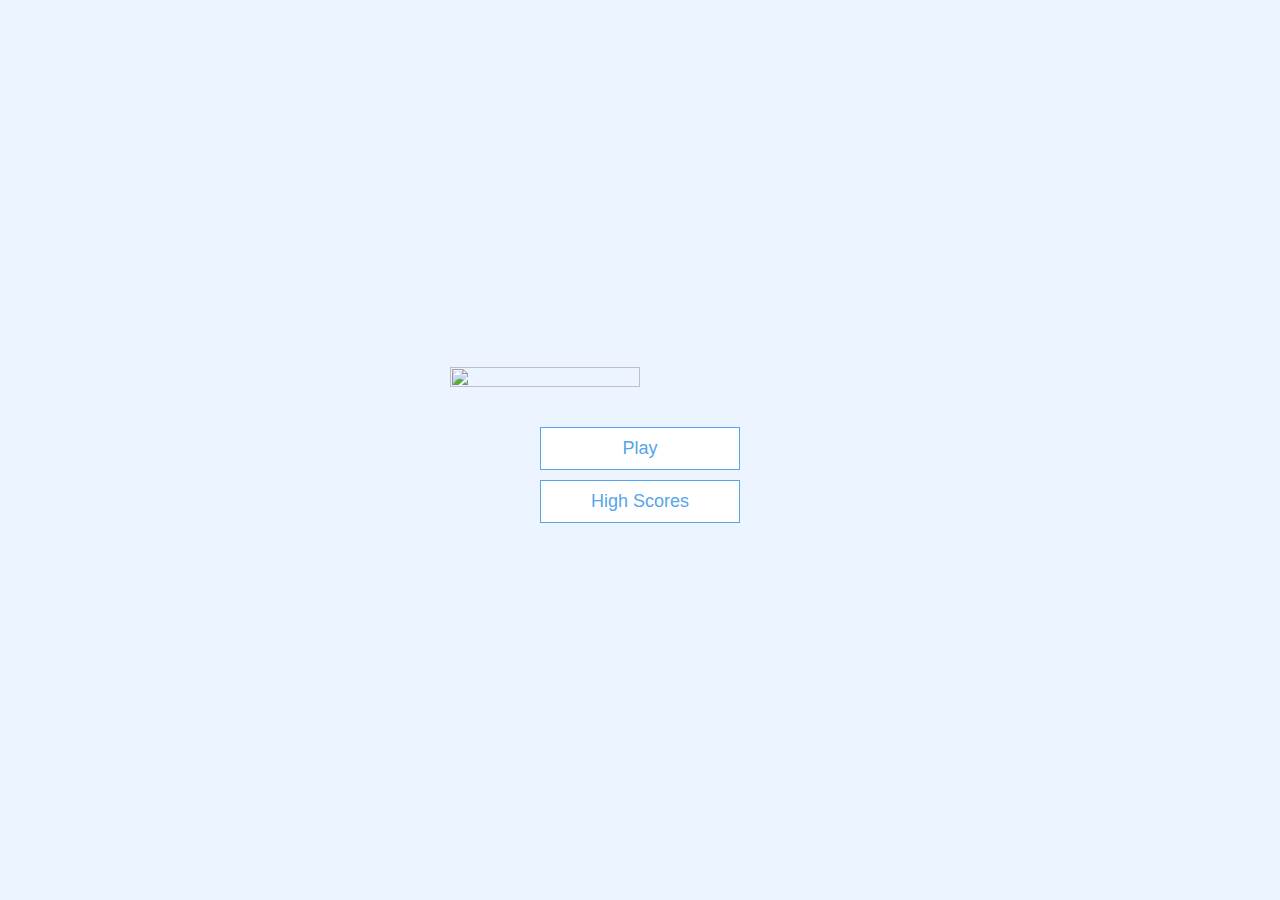
==== LearningGame/index.html @ 871e44ec "Ajout jeu quiz" ====
<!DOCTYPE html>
<html lang="en">
  <head>
    <meta charset="UTF-8" />
    <meta name="viewport" content="width=device-width, initial-scale=1.0" />
    <meta http-equiv="X-UA-Compatible" content="ie=edge" />
    <title>Quick Quiz</title>
    <link rel="stylesheet" href="app.css" />
  </head>
  <body>
    <div class="container">
      <div id="home" class="flex-center flex-column">
        <img class="logo" src="/images/logoLG.png" alt="">
        <a class="btn" href="/game.html">Play</a>
        <a class="btn" href="/highscores.html">High Scores</a>
      </div>
    </div>
  </body>
</html>
---- LearningGame/app.css ----
:root {
  background-color: #ecf5ff;
  font-size: 62.5%;
}

* {
  box-sizing: border-box;
  font-family: Arial, Helvetica, sans-serif;
  margin: 0;
  padding: 0;
  color: #333;
}

h1,
h2,
h3,
h4 {
  margin-bottom: 1rem;
}

h1 {
  font-size: 5.4rem;
  color: #56a5eb;
  margin-bottom: 5rem;
}

h1 > span {
  font-size: 2.4rem;
  font-weight: 500;
}

h2 {
  font-size: 4.2rem;
  margin-bottom: 4rem;
  font-weight: 700;
}

h3 {
  font-size: 2.8rem;
  font-weight: 500;
}

/* UTILITIES */

.container {
  width: 100vw;
  height: 100vh;
  display: flex;
  justify-content: center;
  align-items: center;
  max-width: 80rem;
  margin: 0 auto;
  padding: 2rem;
}

.container > * {
  width: 100%;
}

.flex-column {
  display: flex;
  flex-direction: column;
}

.flex-center {
  justify-content: center;
  align-items: center;
}

.justify-center {
  justify-content: center;
}

.text-center {
  text-align: center;
}

.hidden {
  display: none;
}

/* BUTTONS */
.btn {
  font-size: 1.8rem;
  padding: 1rem 0;
  width: 20rem;
  text-align: center;
  border: 0.1rem solid #56a5eb;
  margin-bottom: 1rem;
  text-decoration: none;
  color: #56a5eb;
  background-color: white;
}

.btn:hover {
  cursor: pointer;
  box-shadow: 0 0.4rem 1.4rem 0 rgba(86, 185, 235, 0.5);
  transform: translateY(-0.1rem);
  transition: transform 150ms;
}

.btn[disabled]:hover {
  cursor: not-allowed;
  box-shadow: none;
  transform: none;
}

/* FORMS */
form {
  width: 100%;
  display: flex;
  flex-direction: column;
  align-items: center;
}

input {
  margin-bottom: 1rem;
  width: 20rem;
  padding: 1.5rem;
  font-size: 1.8rem;
  border: none;
  box-shadow: 0 0.1rem 1.4rem 0 rgba(86, 185, 235, 0.5);
}

input::placeholder {
  color: #aaa;
}

.logo{
  display: block;
  margin-left: auto;
  margin-right: auto;
  height: 100%;
  width: 50%;
  margin-bottom: 5%;
}
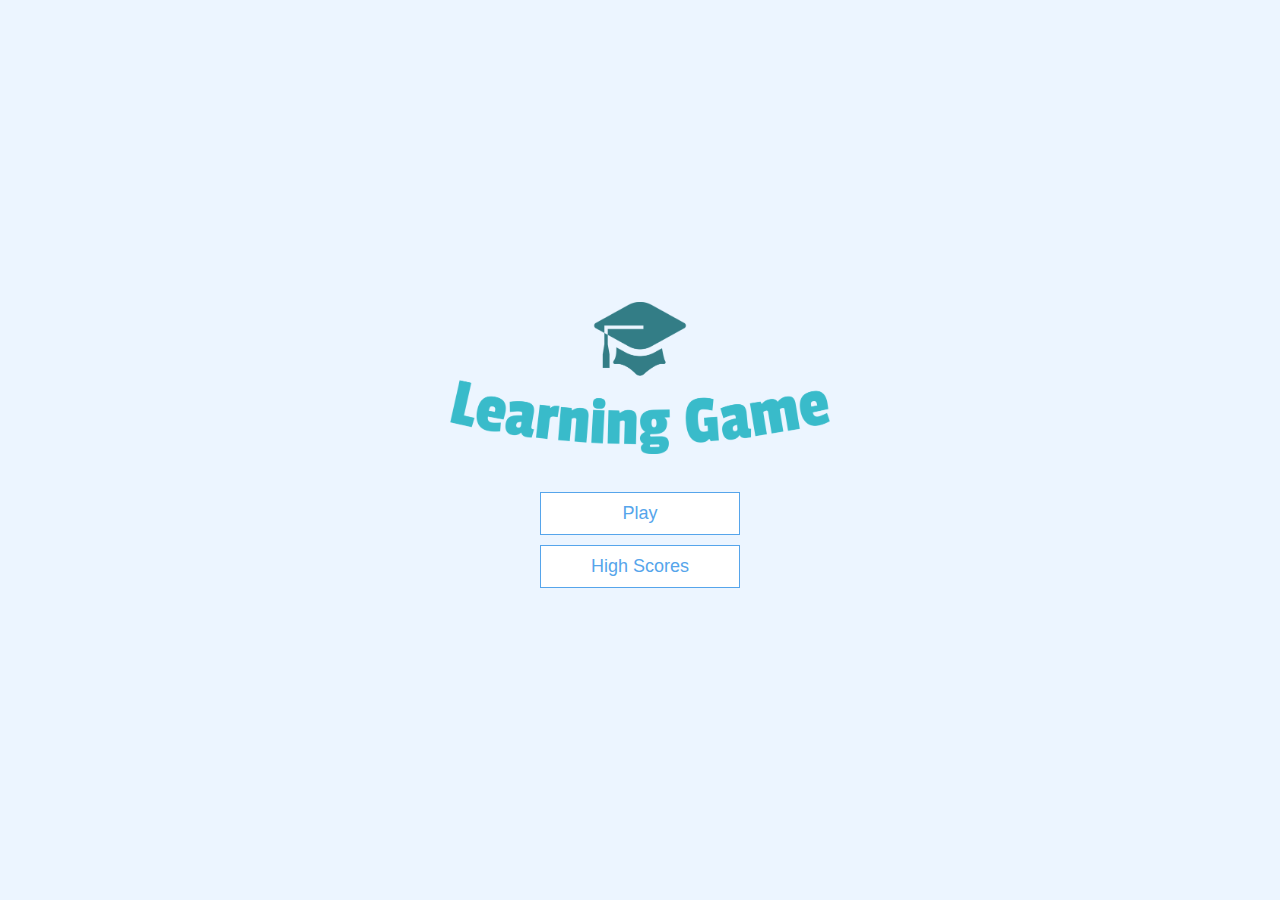
==== commit b2290062: "modif chemin logo" ====
--- a/LearningGame/index.html
+++ b/LearningGame/index.html
@@ -1,19 +1,19 @@
-<!DOCTYPE html>
+<!doctype html>
 <html lang="en">
   <head>
     <meta charset="UTF-8" />
     <meta name="viewport" content="width=device-width, initial-scale=1.0" />
     <meta http-equiv="X-UA-Compatible" content="ie=edge" />
-    <title>Quick Quiz</title>
+    <title>Learning Game - Quiz</title>
     <link rel="stylesheet" href="app.css" />
   </head>
   <body>
     <div class="container">
       <div id="home" class="flex-center flex-column">
-        <img class="logo" src="/images/logoLG.png" alt="">
+        <img class="logo" src="/LearningGame/images/logoLG.png" alt="" />
         <a class="btn" href="/game.html">Play</a>
         <a class="btn" href="/highscores.html">High Scores</a>
       </div>
     </div>
   </body>
-</html>+</html>
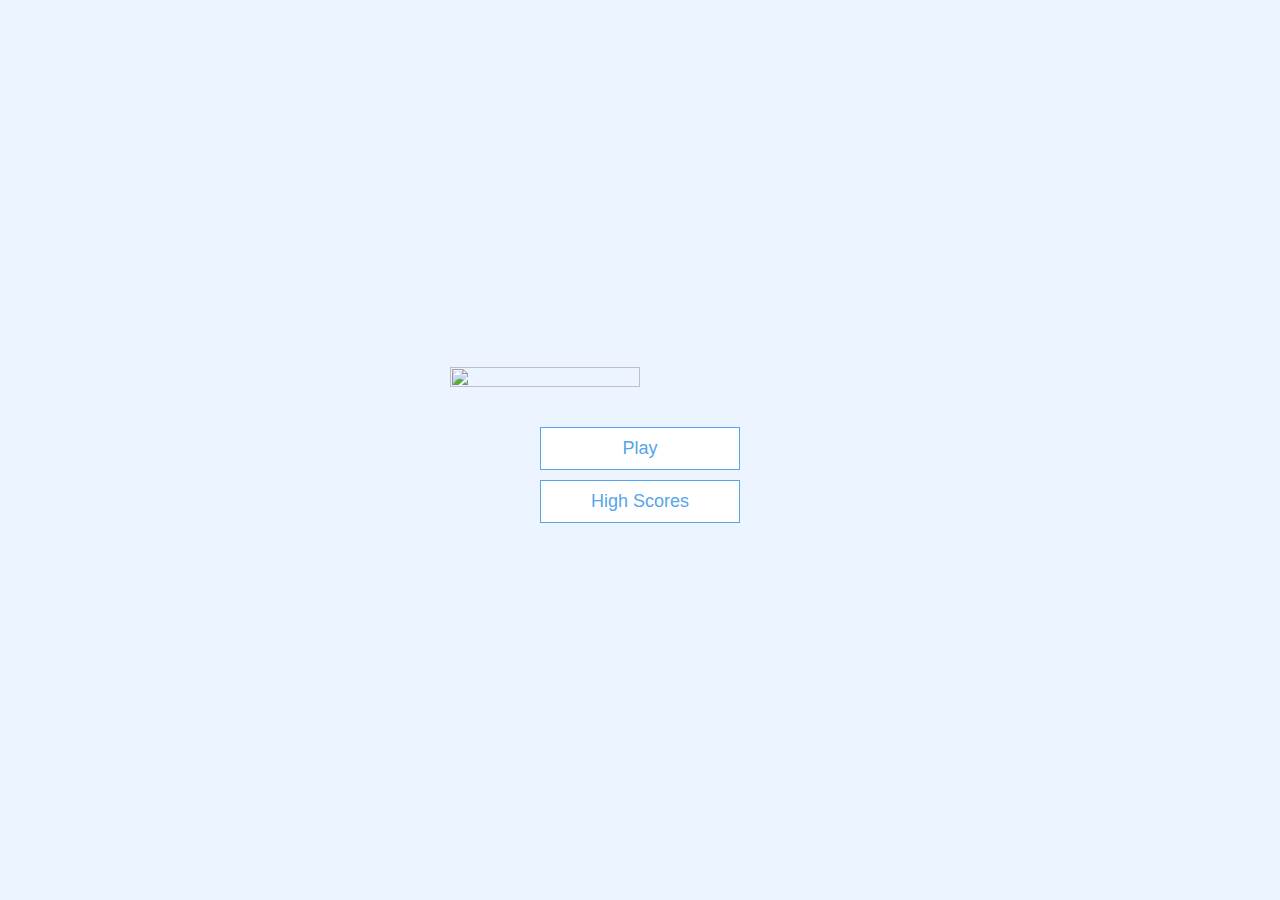
==== commit 9cb0dea3: "modif" ====
--- a/LearningGame/index.html
+++ b/LearningGame/index.html
@@ -10,7 +10,7 @@
   <body>
     <div class="container">
       <div id="home" class="flex-center flex-column">
-        <img class="logo" src="/LearningGame/images/logoLG.png" alt="" />
+        <img class="logo" src="/images/logoLG.png" alt="" />
         <a class="btn" href="/game.html">Play</a>
         <a class="btn" href="/highscores.html">High Scores</a>
       </div>
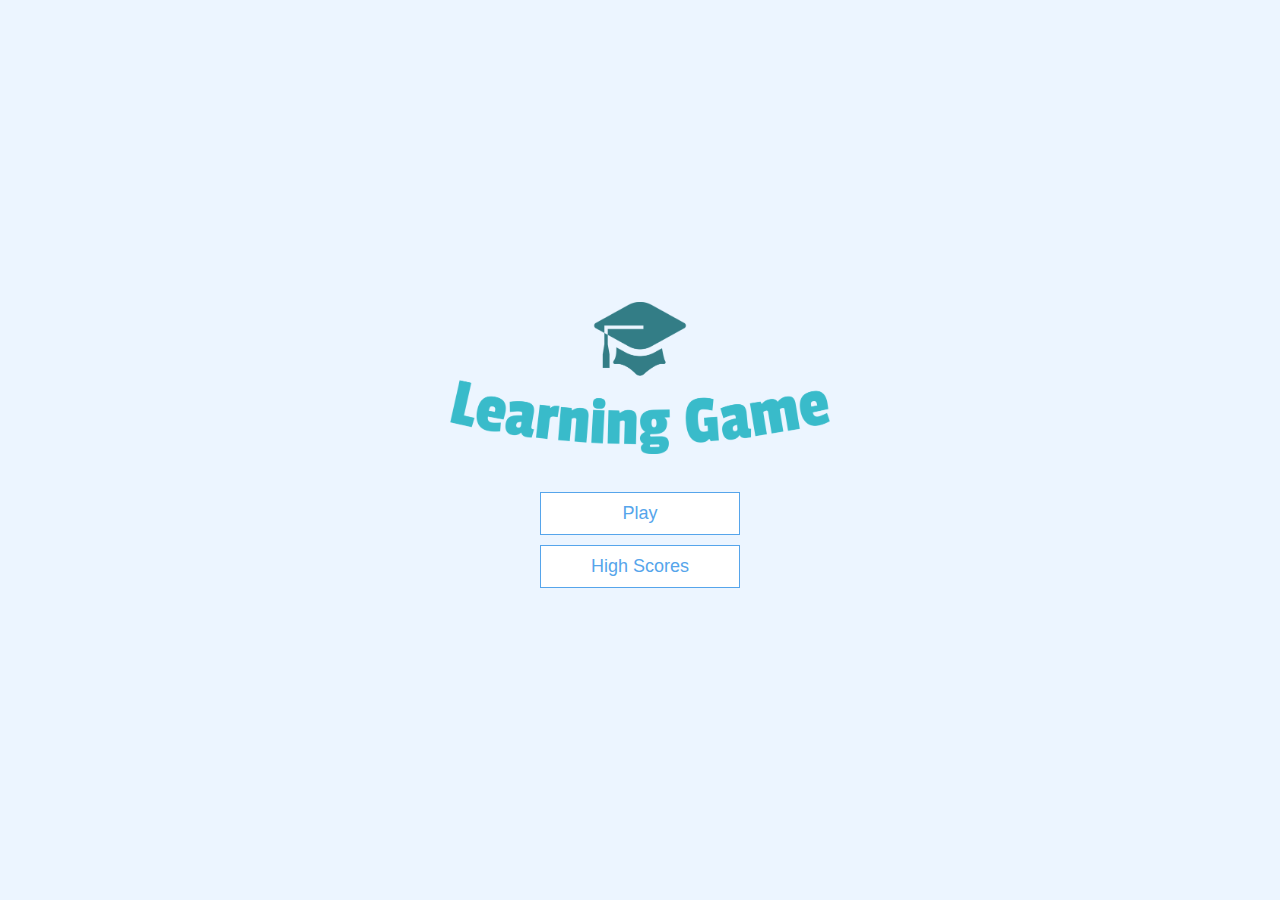
==== commit f97c9bbe: "push final" ====
--- a/LearningGame/index.html
+++ b/LearningGame/index.html
@@ -10,9 +10,9 @@
   <body>
     <div class="container">
       <div id="home" class="flex-center flex-column">
-        <img class="logo" src="/images/logoLG.png" alt="" />
-        <a class="btn" href="/game.html">Play</a>
-        <a class="btn" href="/highscores.html">High Scores</a>
+        <img class="logo" src="/LearningGame/images/logoLG.png" alt="" />
+        <a class="btn" href="/LearningGame/game.html">Play</a>
+        <a class="btn" href="/LearningGame/highscores.html">High Scores</a>
       </div>
     </div>
   </body>
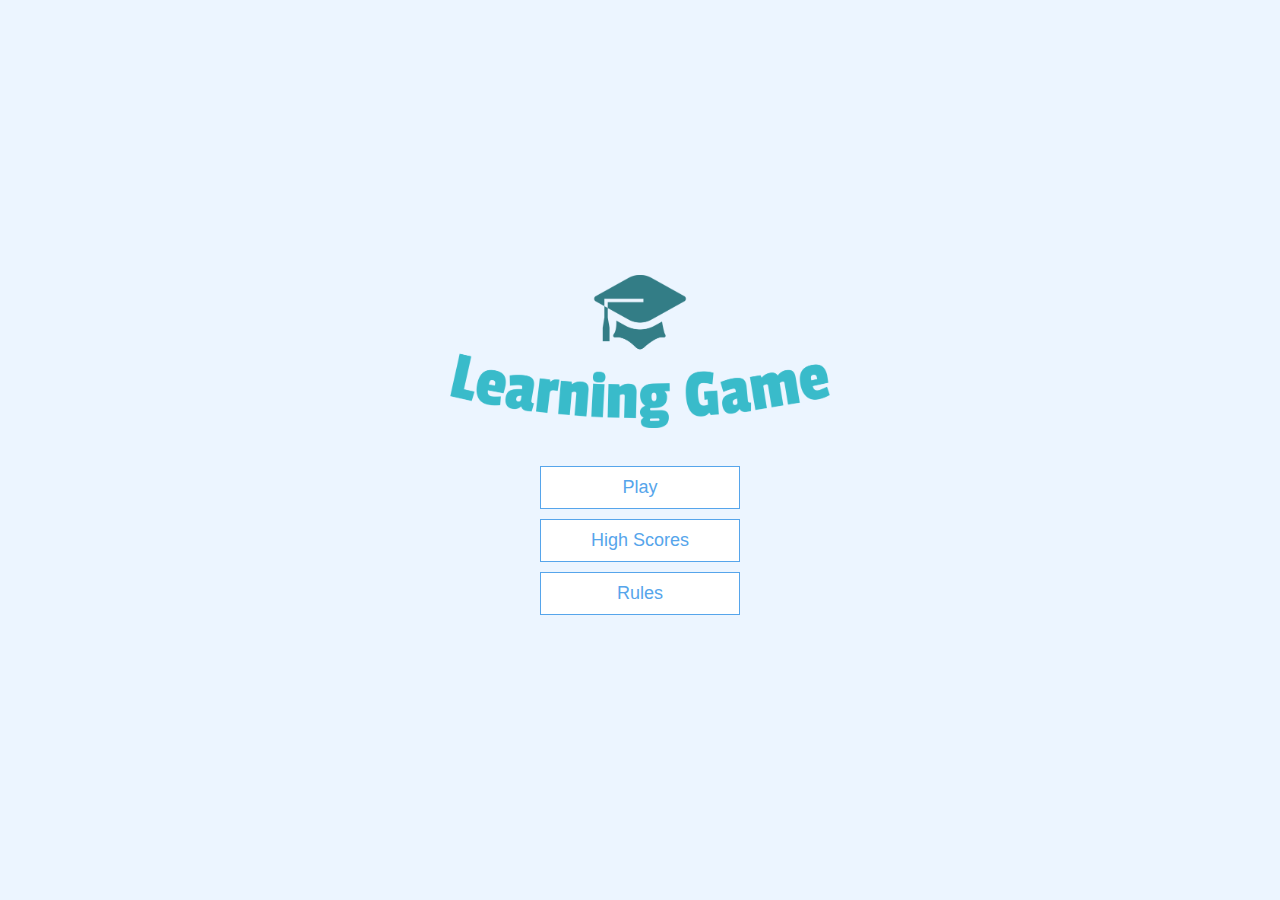
==== commit acb189b6: "modif lounes" ====
--- a/LearningGame/index.html
+++ b/LearningGame/index.html
@@ -13,6 +13,7 @@
         <img class="logo" src="/LearningGame/images/logoLG.png" alt="" />
         <a class="btn" href="/LearningGame/game.html">Play</a>
         <a class="btn" href="/LearningGame/highscores.html">High Scores</a>
+        <a class="btn" href="/LearningGame/rules.html">Rules</a>
       </div>
     </div>
   </body>
